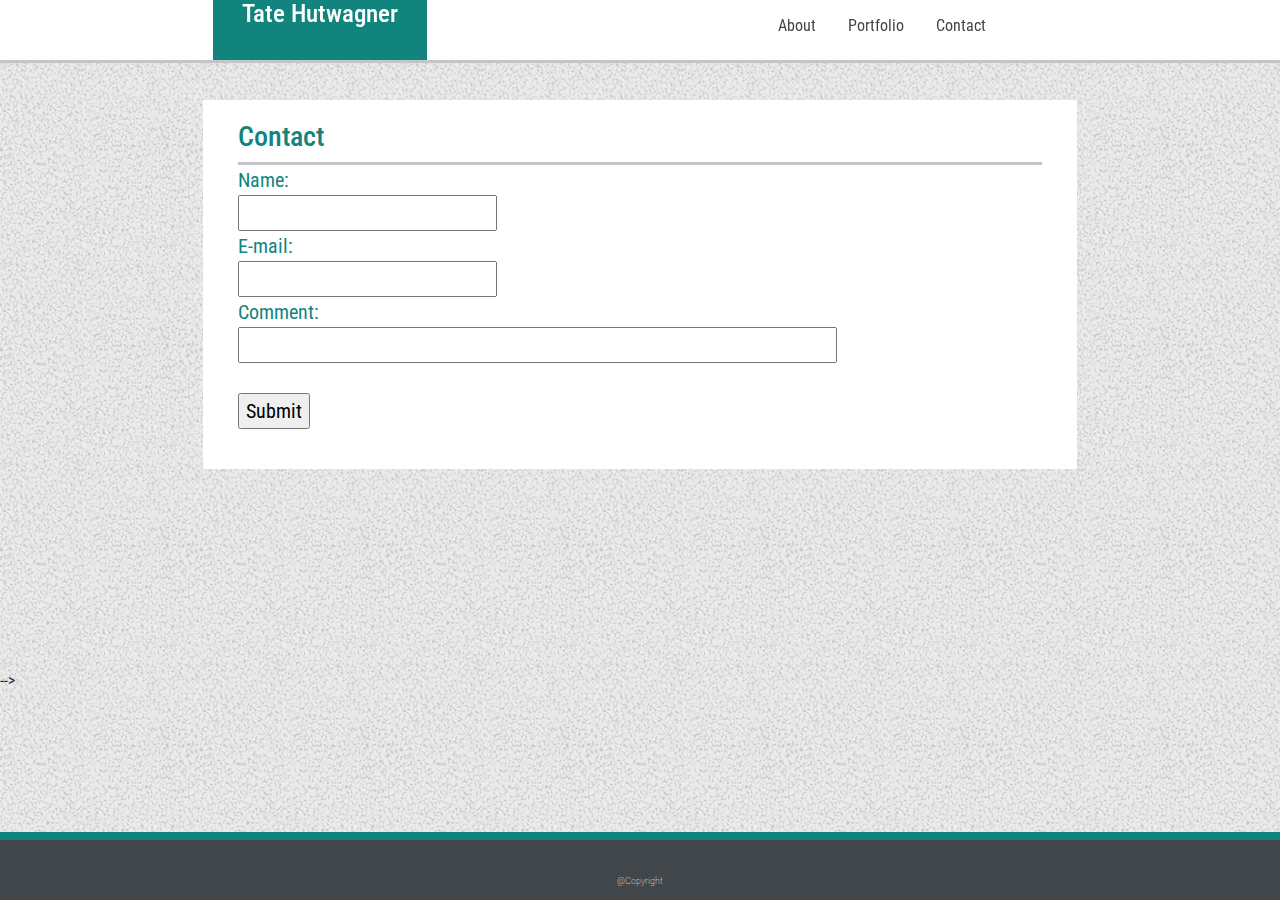
==== contact.html @ e8cbedc4 "second commit" ====
<html lang="en">
    <head>
        <meta charset="UTF-8">
        <meta name="viewport" content="width=device-width, initial-scale=1.0">
        <meta http-equiv="X-UA-Compatible" content="ie=edge">
         <!--title-->
        <title>Contact Me</title>
        <!--google font-->
        <link href="https://fonts.googleapis.com/css?family=Roboto+Condensed:300,300i,400,400i,700,700i"
        rel="stylesheet">

        <!--bootstrap css-->
        <link rel="stylesheet" href="assets/CSS/bootsrap/bootstrap.min.css">
        <!--main style-->
        <link rel="stylesheet" href="assets/CSS/contactcss.css">

        </head> 
    <body>
            <div class=" row main-header text-center">
                    <div class ="col-md-2"></div>
                    <div class="your-name col-md-2 text-center">
                        <h1>Tate Hutwagner</h1>
                    </div>
                    <div class ="col-md-3"></div>
                    <div class="col-md-5 header-links">
                        <ul>
                            <li>
                                <a href="index.html">About</a>
                            </li>
                            <li>
                                <a href="portfolio.html">Portfolio</a>
                            </li>
                            <li>
                                <a href="contact.html">Contact</a>
                            </li>
                        </ul>
                    </div>
                </div>
                <div class="header-line"></div>
                
    <section id = "class-id">
        <div class = "row container-for-contact">
            <div class = "col-md-2"></div>
        <div class = "contact col-md-8">
            <div class = "contact-title">
                <h3>Contact</h3>
                <div class = "contact-header-line">
                    </div>
                    <form action="mailto:hutwagnert@gmail.com" method="post" enctype="text/plain">
                        Name:<br>
                        <input type="text" name="name"><br>
                        E-mail:<br>
                        <input type="text" name="mail"><br>
                        Comment:<br>
                        <input type="text" name="comment" size="50"><br><br>
                        <input type="submit" value="Submit">
                        
                        </form>
            </div>
        </div>
    </div>
    </section> 


            <div class ="footer">
                    <div class ="footer-line"></div>
                    <div class ="main-footer text-center">
                        <h3>@Copyright</h3>
                    </div>
                </div>-->
    </body>
</html>
---- assets/CSS/contactcss.css ----
/* General*/
body{
    background-image: url("../images/gravel.png");
    font-family: "Roboto Condensed", sans-serif;
    background-color: #dfdfdf;
    }

/*Main Header*/


.main-header {
    background-color: #FFF;
    height: 60px;
    width: 100%;
    position: fixed;
    padding:0 0 0 0;
    margin:0 0 0 0;
    z-index:1;

}
.your-name {
    float: left;
    height:60px;
    background-color:#11847e;
    color:#FFF;
    
}
.your-name h1{
    
    font-size: 25px;
    line-height: 1.1;
    font-weight:500;
    vertical-align:text-bottom;
}

.header-line {
    position:fixed;
    top:60px;
    z-index:1;
    width:100%;
    height:3px;
    background-color:#c3c5c9;
}
.header-links {

    height:60px;
}
.header-links ul {
    list-style-type: none;
    margin: 0;
    padding: 0;
    overflow: hidden;
    background-color: #fff;
    color:#c3c5c9;
}

.header-links ul li {
    float: left;
    height:60px;
}

.header-links ul li a {
    display: block;
    height: 60px;
    color: #41464B;
    text-align: center;
    padding: 14px 16px;
    text-decoration: none;
}

.header-links ul li a:hover {
    background-color: #11847e;
    color:#fff;

}
  

/*contact*/
.contact {
    margin: 100px 0 200px 0;
    width:64%;
    background-color:#fff;
}
.contact-title {
    color:#11847e;
    font-size:20px;
    Padding: 20px;
}

.contact-header-line {
    height:3px;
    background-color:#c3c5c9;
    width:100%;

}
/* footer*/

.footer-line    {
    position:fixed;
    bottom:60px;
    width:100%;
    height: 8px;
    background-color: #11847e;
}
.main-footer    {
    position:fixed;
    bottom:0px;
    width: 100%;
    height:60px;
    background-color:#41464B;
}
.main-footer h3 {
    font-size:10px;
    font-weight: 100;
    color:#fff;
    padding:35px 0 0 0;
    text-align: center;

}
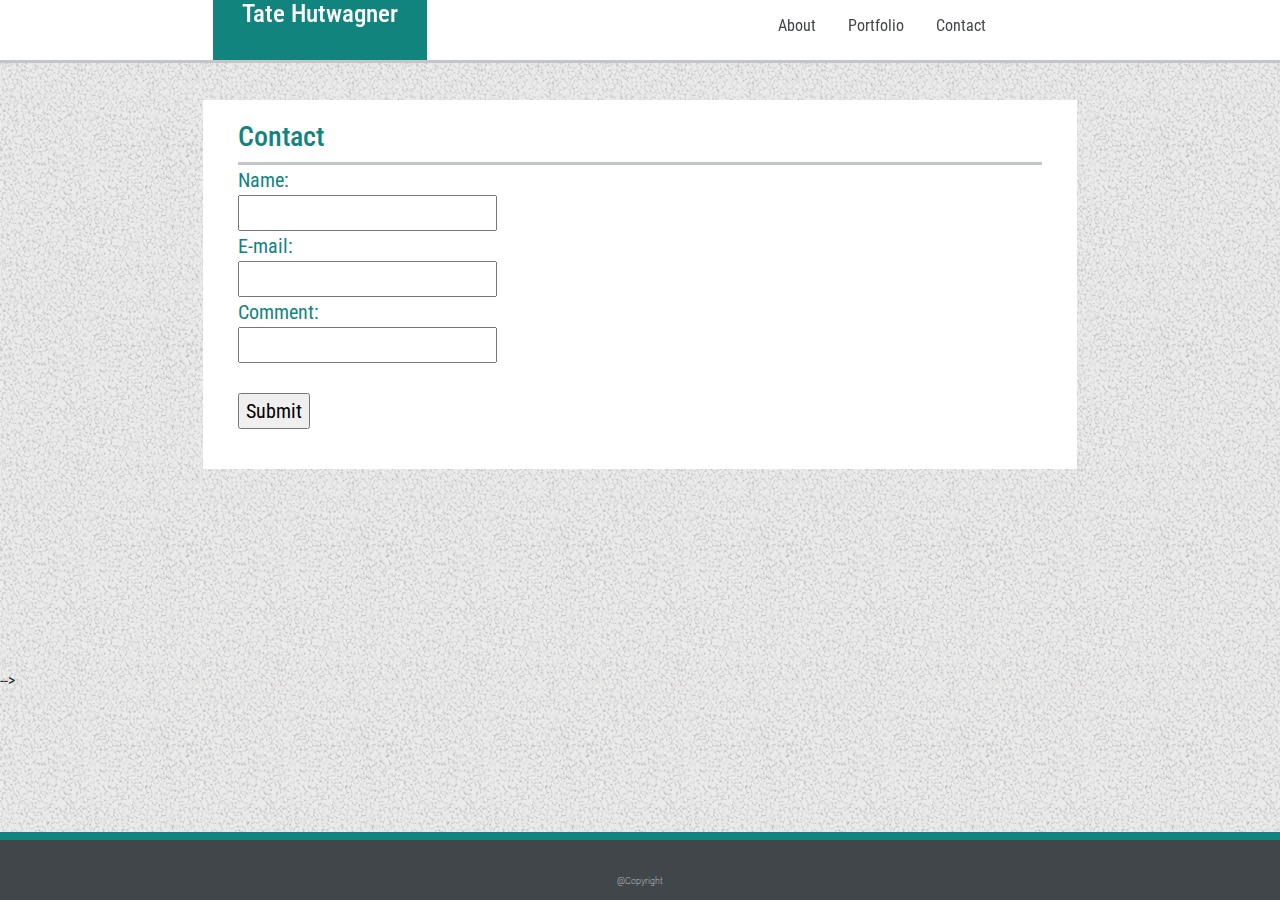
==== commit 7522b95b: "Update contact.html" ====
--- a/contact.html
+++ b/contact.html
@@ -52,7 +52,7 @@
                         E-mail:<br>
                         <input type="text" name="mail"><br>
                         Comment:<br>
-                        <input type="text" name="comment" size="50"><br><br>
+                        <input type="text" name="comment"><br><br>
                         <input type="submit" value="Submit">
                         
                         </form>
@@ -69,4 +69,4 @@
                     </div>
                 </div>-->
     </body>
-</html>+</html>
